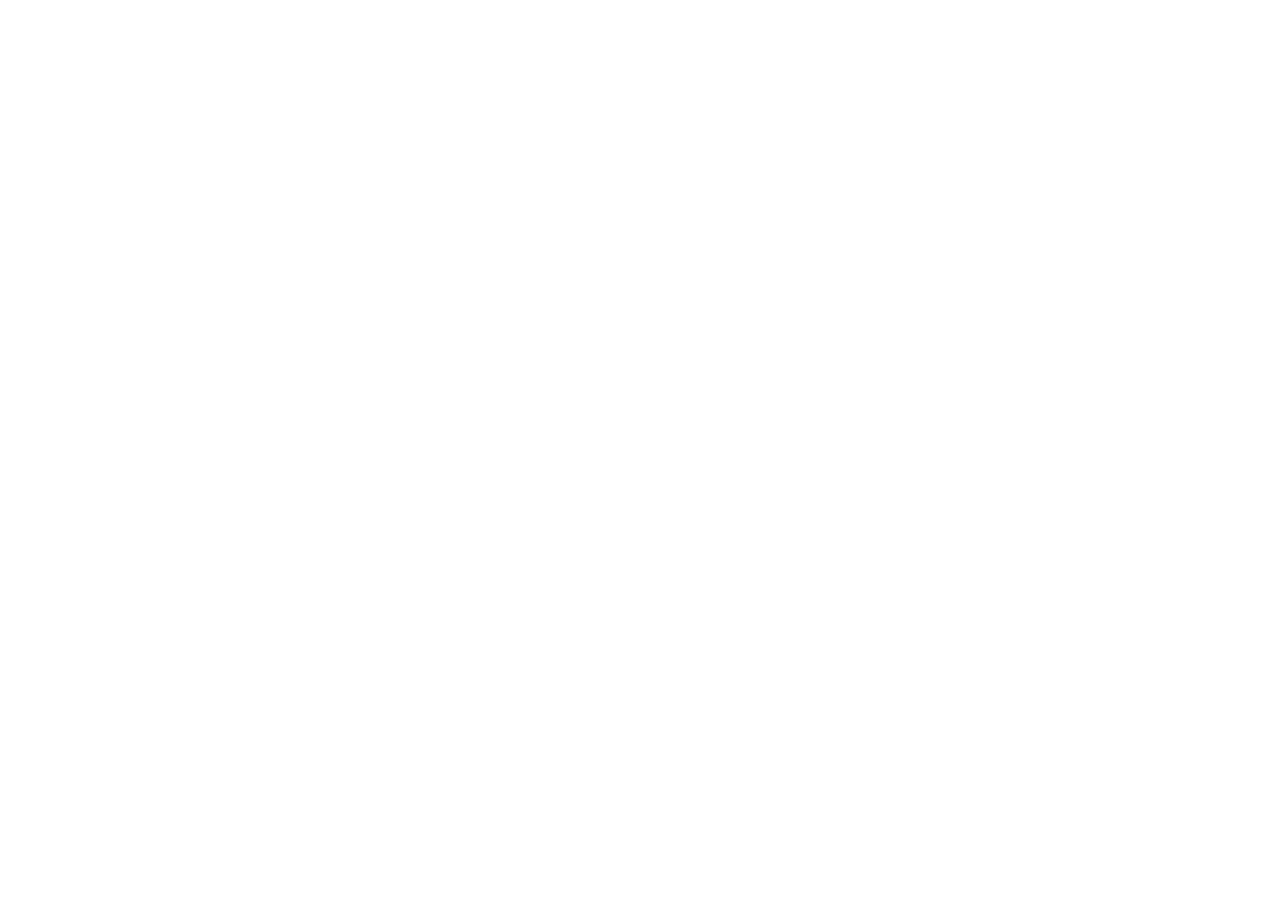
==== ATV5T/JavaScript/Index.html @ 48b3c481 "js" ====
<!DOCTYPE html>
<html lang="en">
<head>
    <meta charset="UTF-8">
    <meta name="viewport" content="width=device-width, initial-scale=1.0">
    <title>Atividade 05</title>
</head>
<body>
    

    <script src="./Jscript.js"></script>
</body>
</html>
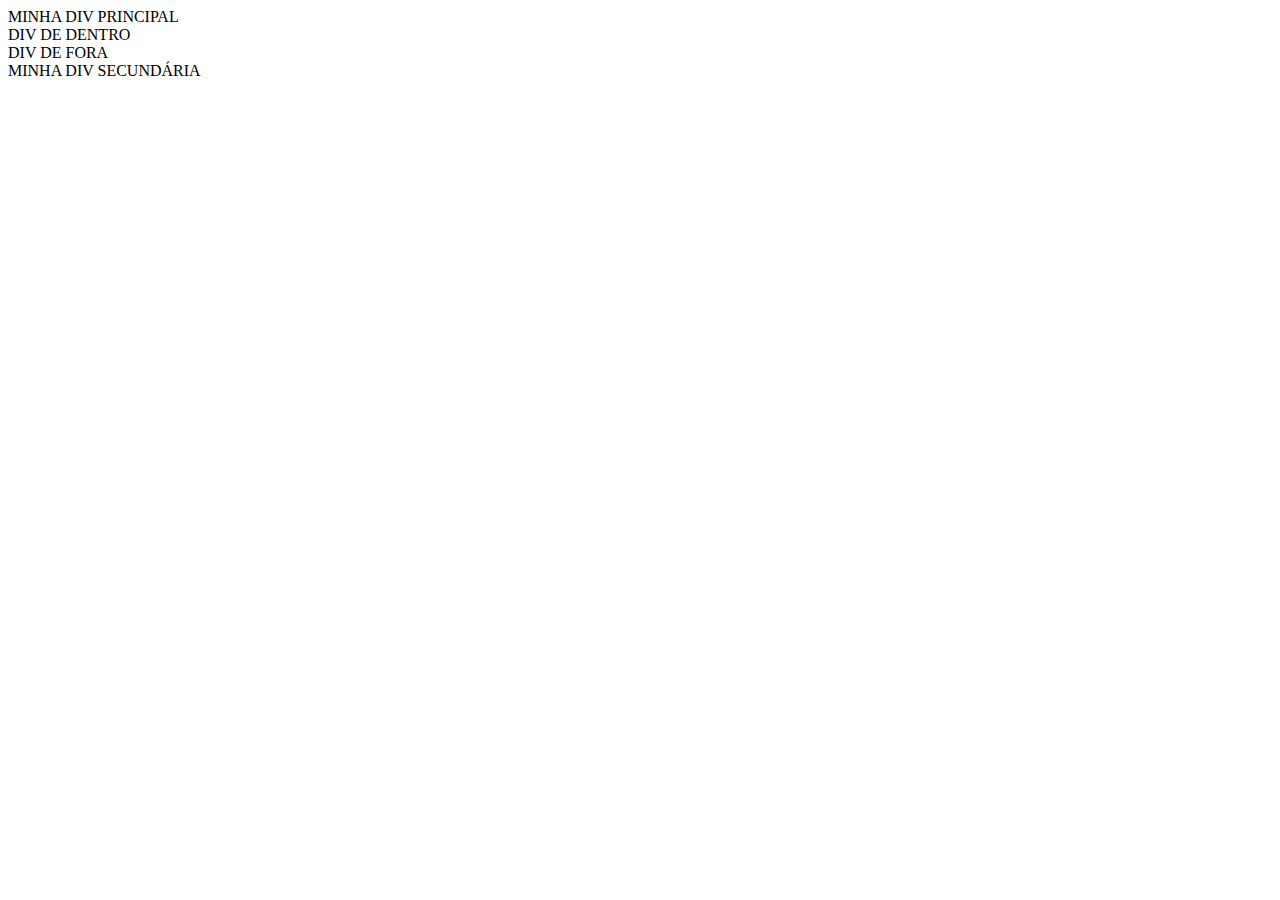
==== commit 29c81e89: "js-dom" ====
--- a/ATV5T/JavaScript/Index.html
+++ b/ATV5T/JavaScript/Index.html
@@ -6,8 +6,13 @@
     <title>Atividade 05</title>
 </head>
 <body>
-    
+    <div class="div-principal">MINHA DIV PRINCIPAL
+        <div class="interior">DIV DE DENTRO</div>
+    </div>
+        <div class="interior">DIV DE FORA</div>
+    <div class="class-div">MINHA DIV SECUNDÁRIA</div>
 
-    <script src="./Jscript.js"></script>
+
+    <script src="./DOM.js"></script>
 </body>
 </html>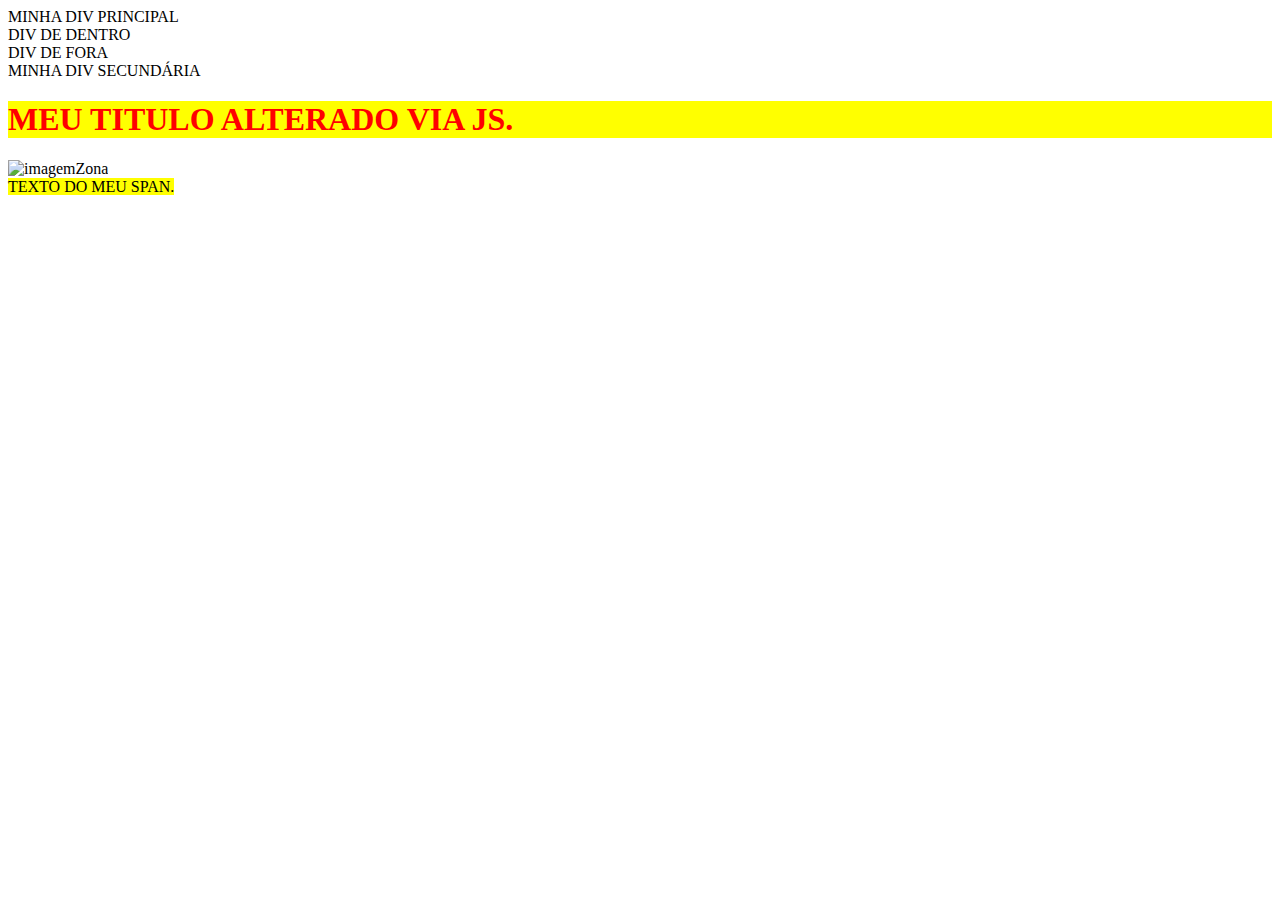
==== commit 99a41300: "js-" ====
--- a/ATV5T/JavaScript/Index.html
+++ b/ATV5T/JavaScript/Index.html
@@ -4,15 +4,32 @@
     <meta charset="UTF-8">
     <meta name="viewport" content="width=device-width, initial-scale=1.0">
     <title>Atividade 05</title>
+
+    <style>
+        .fundo-yellow{
+            background-color: yellow;
+        }
+
+        .fonte-grande{
+            font-size: 44px;
+        }
+    </style>
 </head>
 <body>
+    <!-- DOM -->
     <div class="div-principal">MINHA DIV PRINCIPAL
         <div class="interior">DIV DE DENTRO</div>
     </div>
         <div class="interior">DIV DE FORA</div>
-    <div class="class-div">MINHA DIV SECUNDÁRIA</div>
+    <div id="id-div">MINHA DIV SECUNDÁRIA</div>
 
+    <!-- ManipulandoHTML -->
+    <h1 class="titulo" style="color: green">MEU TITULO!!!</h1>
 
-    <script src="./DOM.js"></script>
+    <img class="foto" src="https://loremflickr.com/300/300/dog" alt="imagemZona"><br>
+    
+    <span class="meu-span">TEXTO DO MEU SPAN.</span>
+
+    <script src="./ManipulandoHTML.js"></script>
 </body>
 </html>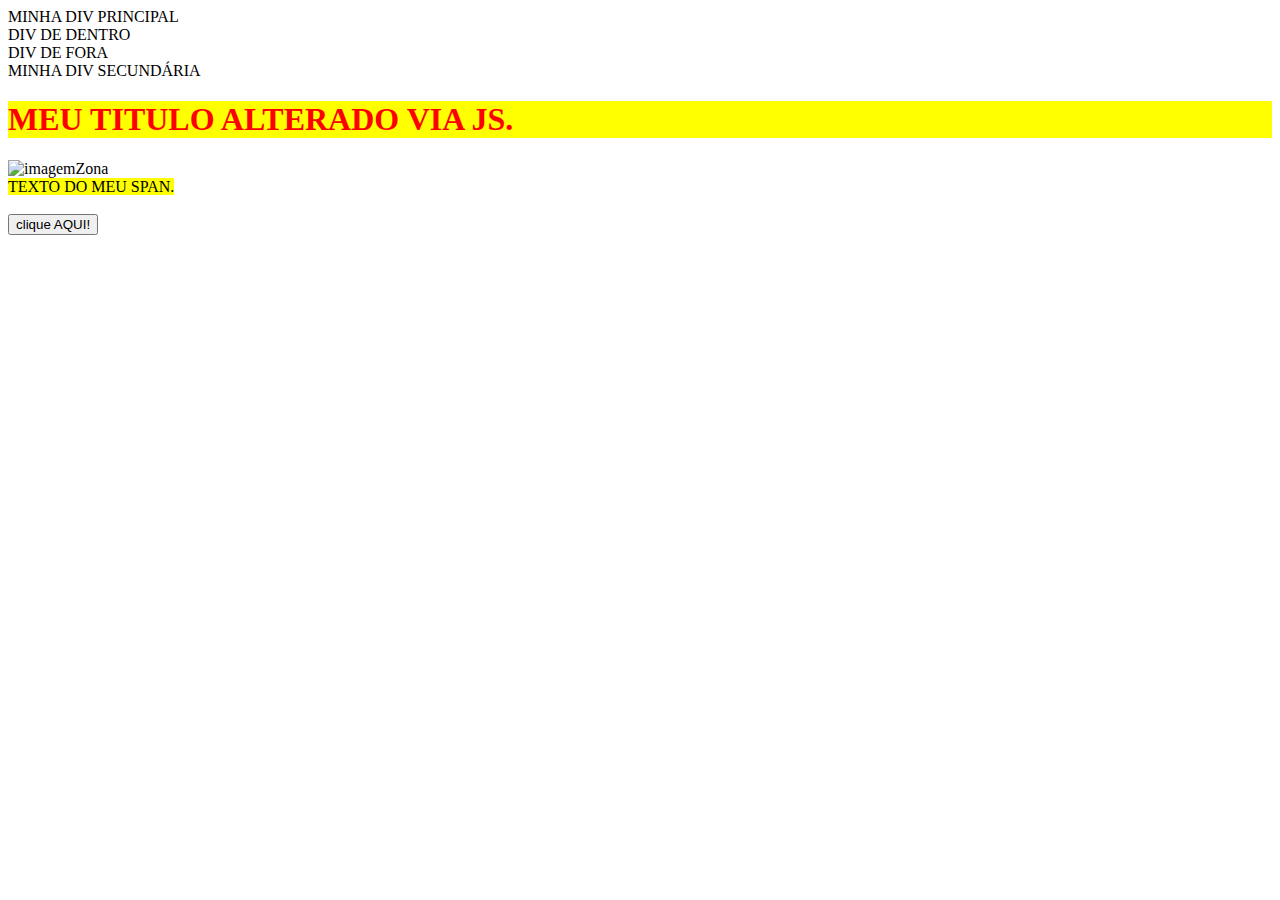
==== commit 4b47e0f0: "js-" ====
--- a/ATV5T/JavaScript/Index.html
+++ b/ATV5T/JavaScript/Index.html
@@ -28,7 +28,11 @@
 
     <img class="foto" src="https://loremflickr.com/300/300/dog" alt="imagemZona"><br>
     
-    <span class="meu-span">TEXTO DO MEU SPAN.</span>
+    <!-- manipulando classes -->
+    <span class="meu-span">TEXTO DO MEU SPAN.</span><br>
+
+    <!-- EVENTOS HTML --><br>
+    <button class="my-button">clique AQUI!</button>
 
     <script src="./ManipulandoHTML.js"></script>
 </body>
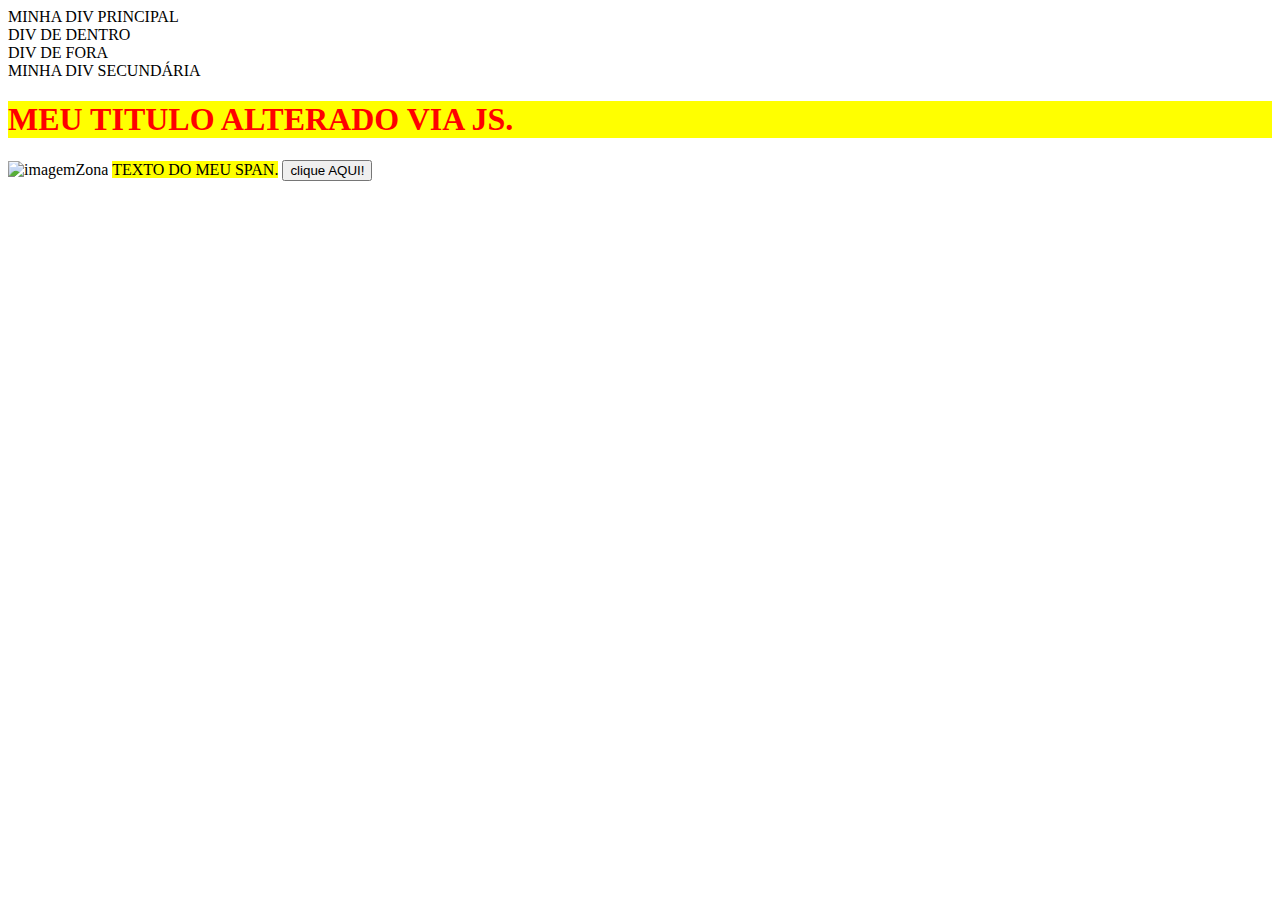
==== commit 2750aa52: "js" ====
--- a/ATV5T/JavaScript/Index.html
+++ b/ATV5T/JavaScript/Index.html
@@ -26,12 +26,12 @@
     <!-- ManipulandoHTML -->
     <h1 class="titulo" style="color: green">MEU TITULO!!!</h1>
 
-    <img class="foto" src="https://loremflickr.com/300/300/dog" alt="imagemZona"><br>
+    <img class="foto" src="https://loremflickr.com/300/300/dog" alt="imagemZona">
     
     <!-- manipulando classes -->
-    <span class="meu-span">TEXTO DO MEU SPAN.</span><br>
+    <span class="meu-span">TEXTO DO MEU SPAN.</span>
 
-    <!-- EVENTOS HTML --><br>
+    <!-- EVENTOS HTML -->
     <button class="my-button">clique AQUI!</button>
 
     <script src="./ManipulandoHTML.js"></script>
